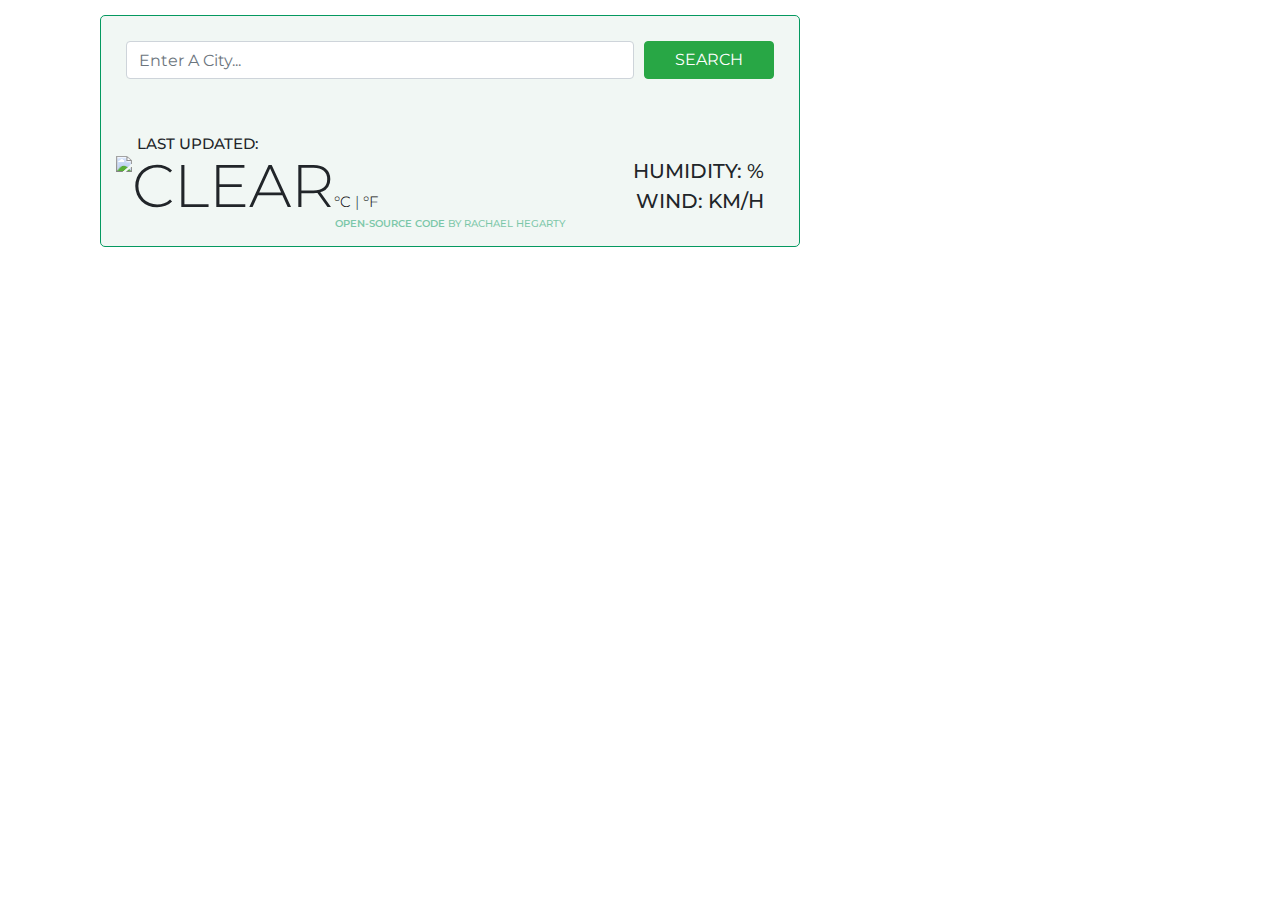
==== index.html @ 155693eb "Add files via upload" ====
<!DOCTYPE html>
<html lang="en">
  <head>
    <meta charset="UTF-8" />
    <meta name="viewport" content="width=device-width, initial-scale=1.0" />
    <meta http-equiv="X-UA-Compatible" content="ie=edge" />
    <link
      rel="stylesheet"
      href="https://stackpath.bootstrapcdn.com/bootstrap/4.3.1/css/bootstrap.min.css"
      integrity="sha384-ggOyR0iXCbMQv3Xipma34MD+dH/1fQ784/j6cY/iJTQUOhcWr7x9JvoRxT2MZw1T"
      crossorigin="anonymous"
    />
    <script src="https://unpkg.com/axios/dist/axios.min.js"></script>
    <link rel="preconnect" href="https://fonts.googleapis.com" />
    <link rel="preconnect" href="https://fonts.gstatic.com" crossorigin />
    <link
      href="https://fonts.googleapis.com/css2?family=Montserrat:ital,wght@0,100;0,200;0,300;0,400;0,500;0,600;0,700;0,800;0,900;1,100;1,200;1,300;1,400;1,500;1,600;1,700;1,800;1,900&display=swap"
      rel="stylesheet"
    />
    <link rel="stylesheet" href="src/pagestyle.css" />
    <title>Weather App Rachael Hegarty</title>
  </head>
  <body>
    <div class="container">
      <div class="weather-app-wrapper">
        <div class="weather-app">
          <form class="d-flex" id="search-city">
            <input
              class="form-control me-2"
              type="search"
              placeholder="Enter A City..."
              aria-label="Search"
              id="city-input"
            />
            <input
              type="submit"
              class="btn btn-success"
              value="SEARCH"
              id="search-button"
            />
          </form>
          <br />
          <div class="overview">
            <h1 class="info" id="city"></h1>
            <ul>
              <li class="infoTop" id="description"></li>
              <li class="infoBottom">Last updated: <span id="date"></span></li>
            </ul>
          </div>
          <div class="row">
            <div class="col-6">
              <div class="clearfix weather-temperature">
                <img src="" alt="Clear" id="icon" class="float-left" />
                <div class="float-left">
                  <strong id="temperature"></strong
                  ><span class="units"
                    ><a href="#" id="celsius-link" class="active">°C</a> |
                    <a href="#" id="fahrenheit-link">°F</a></span
                  >
                </div>
              </div>
            </div>
            <div class="col-6">
              <ul>
                <li class="add">Humidity: <span id="humidity"></span>%</li>
                <li class="add">Wind: <span id="wind"></span> km/h</li>
              </ul>
            </div>
          </div>
        </div>
        <div class="coded">
          <a
            href="https://github.com/RachieHMG/WeatherApp-FinalProject"
            target="_blank"
            class="open"
            >Open-source Code</a
          >
          by Rachael Hegarty
        </div>
      </div>
    </div>
    <script src="src/function.js"></script>
  </body>
</html>
---- src/pagestyle.css ----
h1 {
  color: rgb(4, 122, 77);
  font-size: 40px;
  font-weight: 500;
  line-height: 26px;
  padding-left: 20px;
  padding-bottom: 2px;
  text-transform: uppercase;
}
.d-flex {
  padding: 10px;
}
.btn-success {
  padding-left: 30px;
  padding-right: 30px;
}
a {
  text-decoration: none;
  color: black;
}
ul {
  list-style: none;
  margin: 0;
  padding: 0;
}
.weather-app-wrapper {
  border: 1px solid rgb(5, 153, 96);
  padding: 15px;
  margin: 15px;
  max-width: 700px;
  font-weight: 500;
  border-radius: 5px;
  box-shadow: 100px;
  font-family: "Montserrat", sans-serif;
  background-color: rgb(241, 247, 244);
  text-transform: uppercase;
}

.infoTop {
  color: rgb(40, 94, 209);
  padding-left: 20px;
  text-transform: uppercase;
  font-size: 25px;
  font-weight: 600;
}
.infoBottom {
  font-size: 15px;
  padding-left: 21px;
  padding-top: 10px;
  font-weight: 500;
  text-transform: uppercase;
}
.icon {
  width: 75px;
  text-align: center;
}
.add {
  text-align: right;
  padding-right: 20px;
  font-size: 20px;
}
.day-name {
  text-align: center;
  font-weight: 500;
}
.day-temp {
  text-align: center;
  padding-top: 10px;
  font-weight: 500;
}
.weekly-weather {
  border: 2px solid rgb(5, 153, 96);
  padding: 10px;
  margin: 18px;
  max-width: 95%;
  border-radius: 5px;
  box-shadow: 100px;
  font-family: "Montserrat", sans-serif;
}
.coded {
  font-size: 10px;
  text-align: center;
  opacity: 50%;
  color: rgb(5, 153, 96);
}
.units {
  font-size: 15px;
}
.break {
  font-size: 15px;
}
.btn-success {
  margin-left: 10px;
}
.btn-primary {
  margin-left: 10px;
}
.float-left {
  font-size: 60px;
  font-weight: 300;
  line-height: 1;
}
.open {
  font-weight: 600;
  color: rgb(5, 153, 96);
}
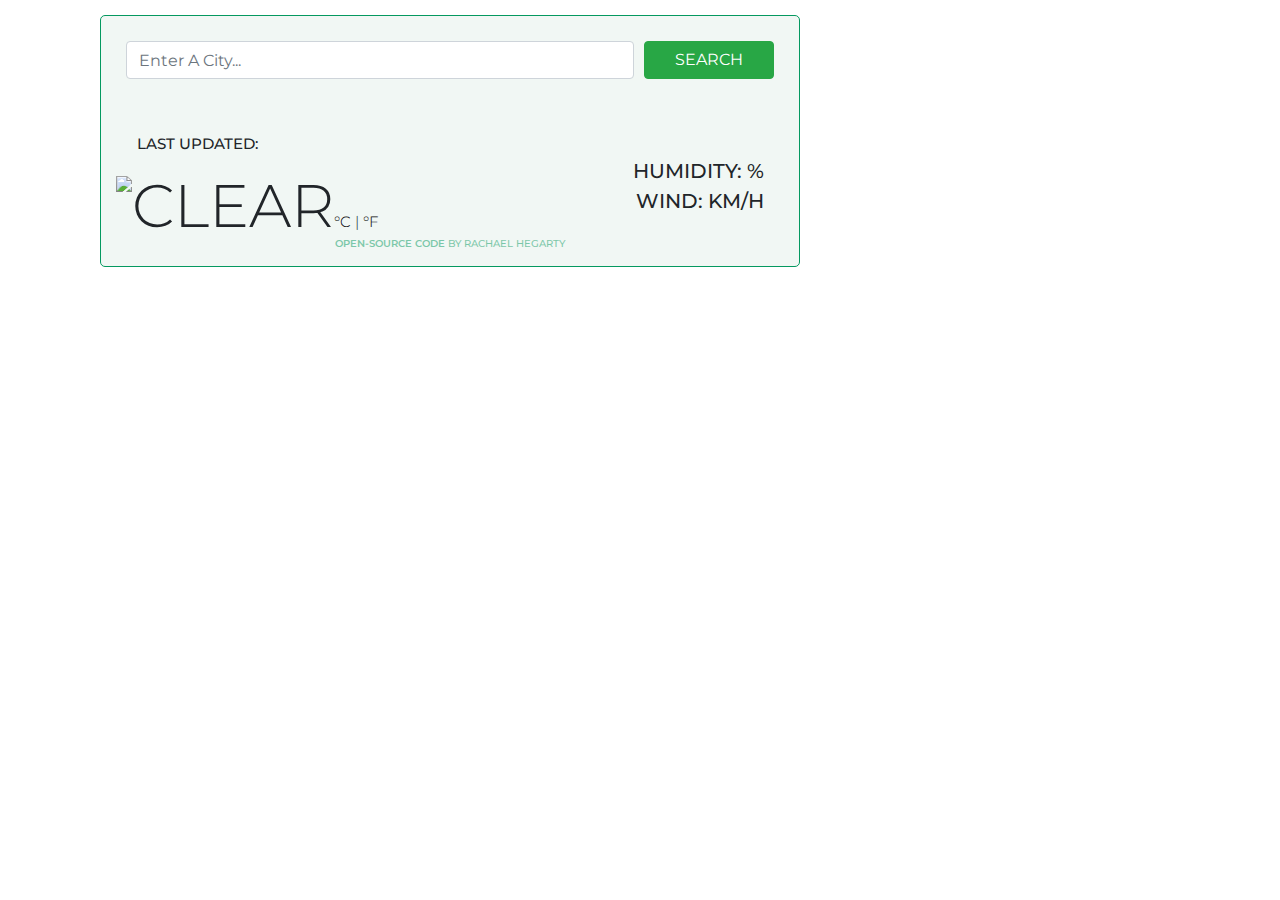
==== commit 6162afc4: "add more padding" ====
--- a/index.html
+++ b/index.html
@@ -52,7 +52,7 @@
               <div class="clearfix weather-temperature">
                 <img src="" alt="Clear" id="icon" class="float-left" />
                 <div class="float-left">
-                  <strong id="temperature"></strong
+                  <strong id="temperature" class="float-left"></strong
                   ><span class="units"
                     ><a href="#" id="celsius-link" class="active">°C</a> |
                     <a href="#" id="fahrenheit-link">°F</a></span
--- a/src/pagestyle.css
+++ b/src/pagestyle.css
@@ -99,6 +99,7 @@
   font-size: 60px;
   font-weight: 300;
   line-height: 1;
+  padding-top: 20px;
 }
 .open {
   font-weight: 600;
